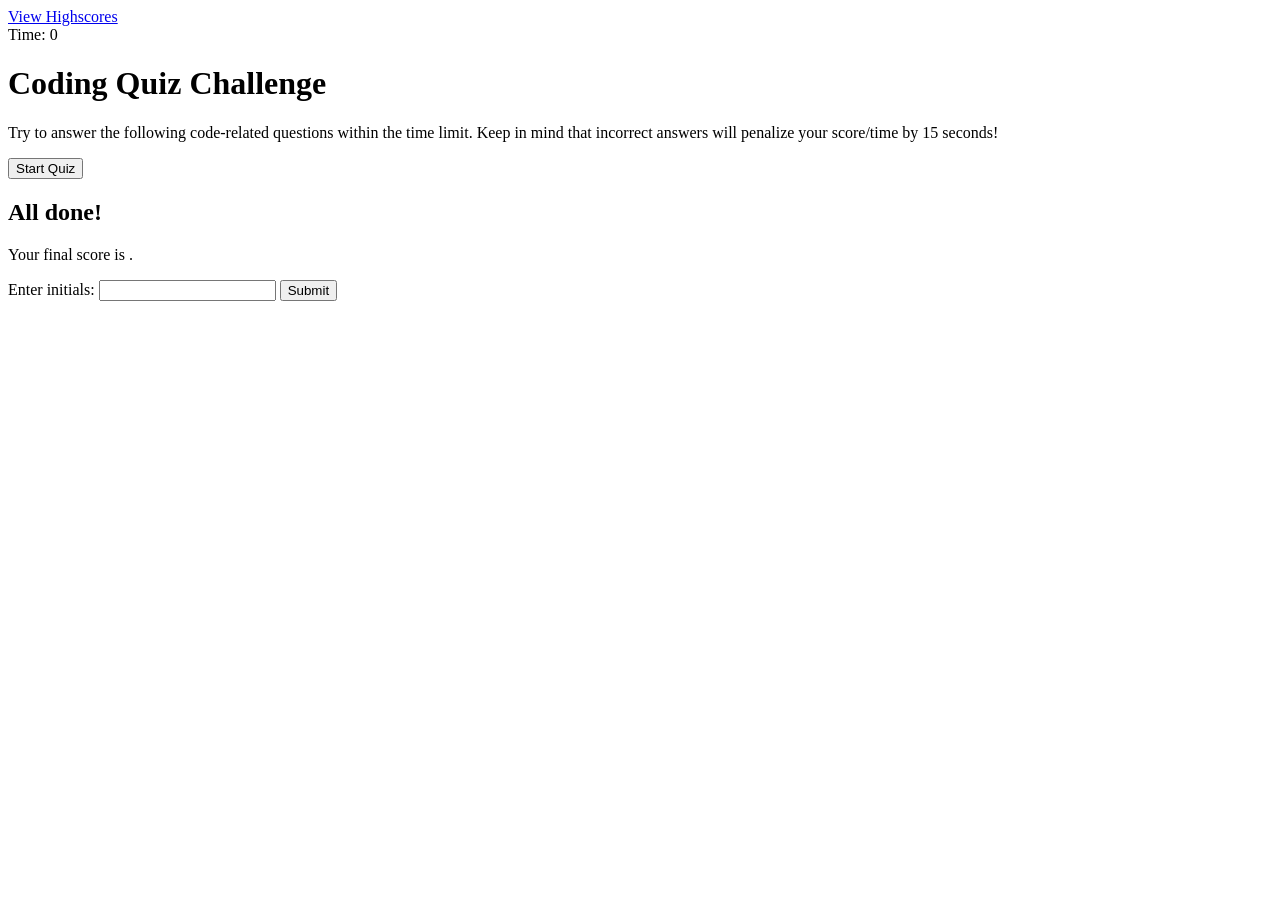
==== index.html @ 6e0b849d "added questions/evenlistener" ====
<!DOCTYPE html>
<html lang="en">
  <head>
    <meta charset="UTF-8" />
    <meta name="viewport" content="width=device-width, initial-scale=1.0" />
    <meta http-equiv="X-UA-Compatible" content="ie=edge" />
    <title>Coding Quiz</title>

    <link rel="stylesheet" href="./styles.css" />
  </head>

  <body>
    <div class="scores"><a href="highscores.html">View Highscores</a></div>

    <div class="timer">Time: <span id="time">0</span></div>

    <div class="wrapper">
      <div id="start-screen" class="start">
        <h1>Coding Quiz Challenge</h1>
        <p>
          Try to answer the following code-related questions within the time
          limit. Keep in mind that incorrect answers will penalize your
          score/time by 15 seconds!
        </p>
        <button id="start">Start Quiz</button>
      </div>

      <div id="questions" class="hide">
        <h2 id="question-title"></h2>
        <div id="choices" class="choices"></div>
      </div>

      <div id="end-screen" class="hide">
        <h2>All done!</h2>
        <p>Your final score is <span id="final-score"></span>.</p>
        <p>
          Enter initials: <input type="text" id="initials" max="3" />
          <button id="submit">Submit</button>
        </p>
      </div>

      <div id="feedback" class="feedback hide"></div>
    </div>

    <script src="script.js"></script>
  </body>
</html>
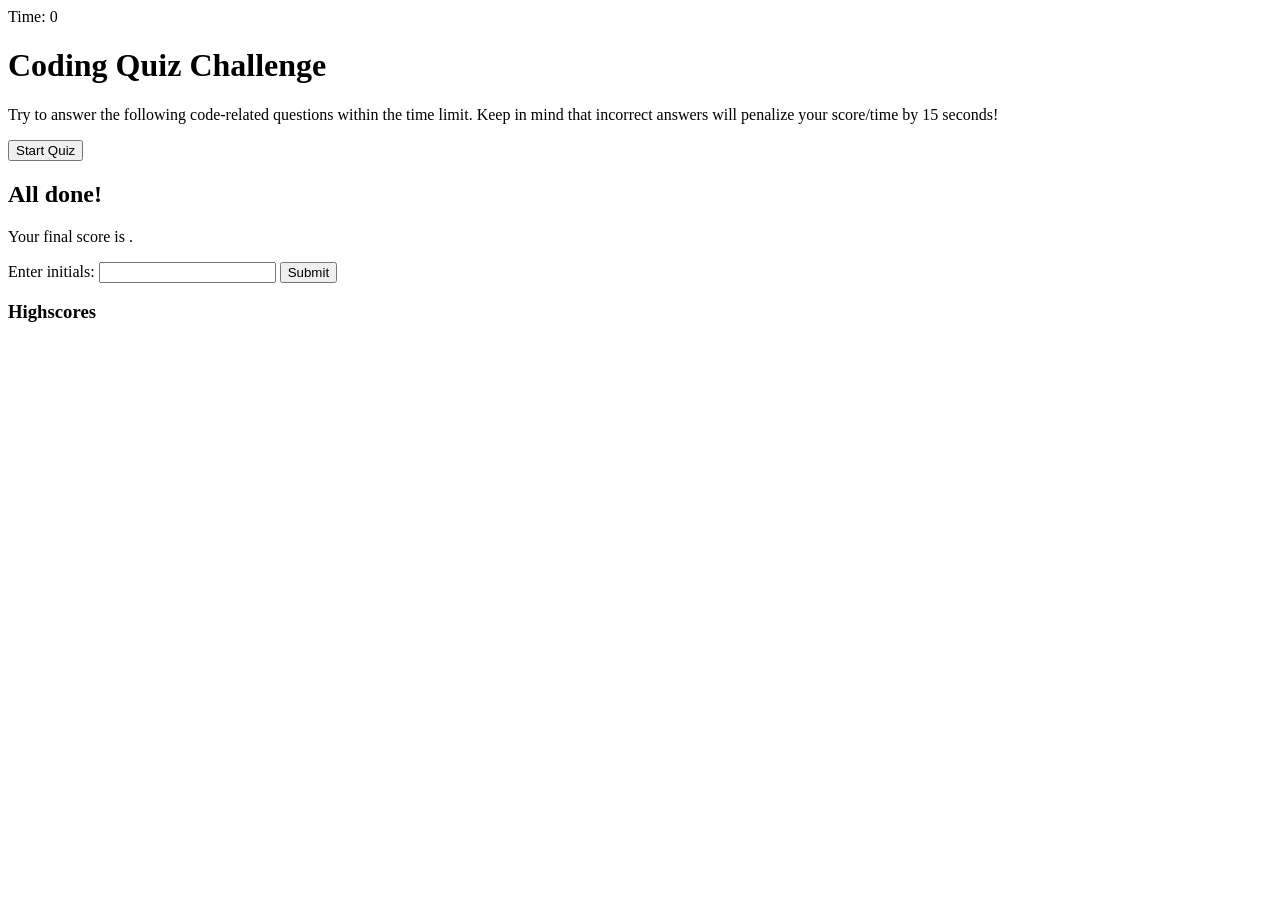
==== commit 0f435c34: "moved highscores to main page" ====
--- a/index.html
+++ b/index.html
@@ -10,7 +10,7 @@
   </head>
 
   <body>
-    <div class="scores"><a href="highscores.html">View Highscores</a></div>
+   <!-- <div class="scores"><a href="#highscores">View Highscores</a></div>  -->
 
     <div class="timer">Time: <span id="time">0</span></div>
 
@@ -38,6 +38,9 @@
           <button id="submit">Submit</button>
         </p>
       </div>
+    
+    <h3>Highscores</h3>
+      <ol id="highscores"></ol>
 
       <div id="feedback" class="feedback hide"></div>
     </div>
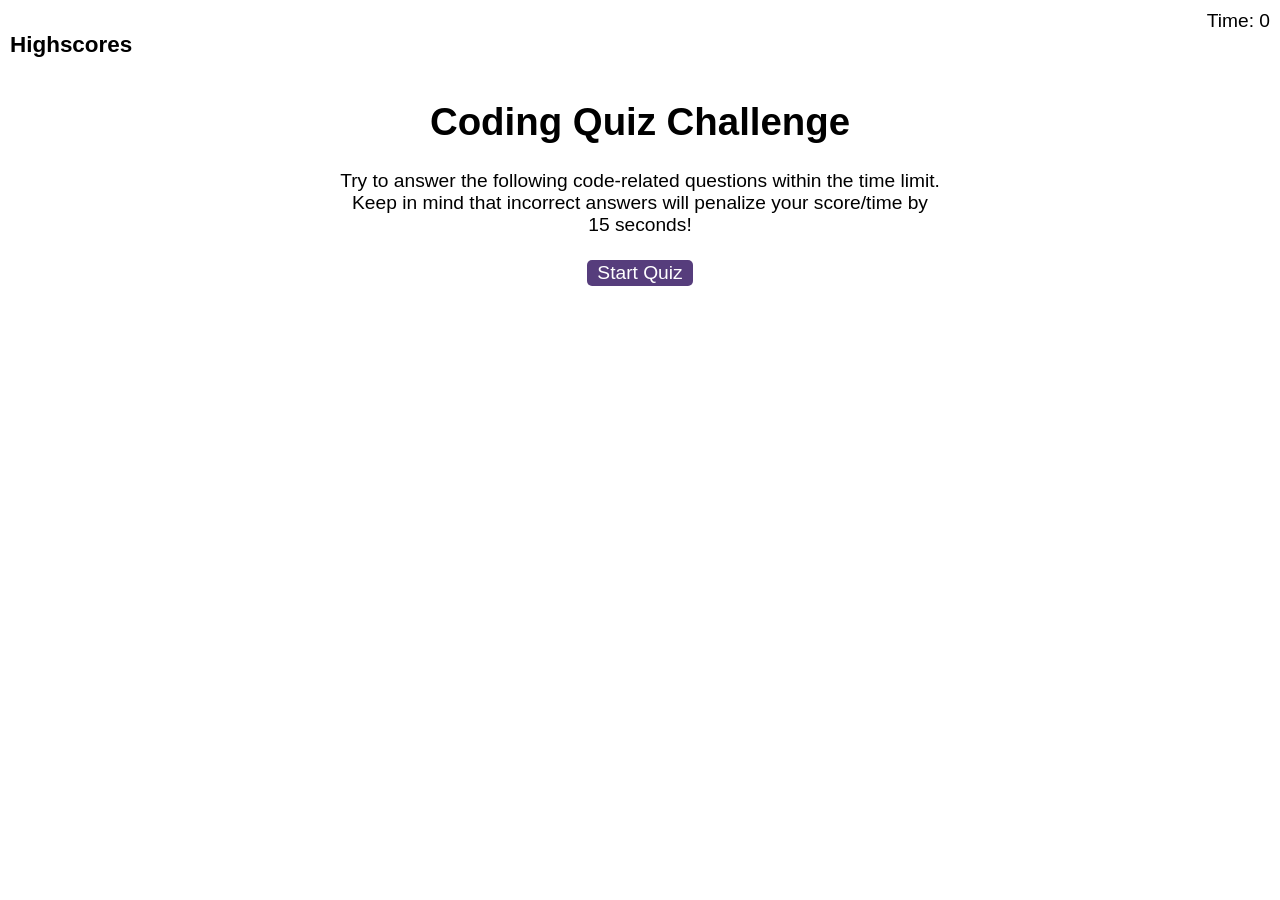
==== commit 707f0b49: "updated feedback/moved highscores" ====
--- a/index.html
+++ b/index.html
@@ -10,7 +10,7 @@
   </head>
 
   <body>
-   <!-- <div class="scores"><a href="#highscores">View Highscores</a></div>  -->
+   <!-- <div class="scores"><View Highscores></View></div>  -->
 
     <div class="timer">Time: <span id="time">0</span></div>
 
@@ -38,9 +38,12 @@
           <button id="submit">Submit</button>
         </p>
       </div>
-    
-    <h3>Highscores</h3>
-      <ol id="highscores"></ol>
+      <div  id="highscores" class="scores">
+         <h3> Highscores </h3>
+        <ol>
+
+        </ol>
+      </div>
 
       <div id="feedback" class="feedback hide"></div>
     </div>
--- a/styles.css
+++ b/styles.css
@@ -0,0 +1,93 @@
+body {
+  font-family: Arial;
+  font-size: 120%;
+}
+
+h3 {
+  text-align: right;
+}
+
+a {
+  color: #563d7c;
+  text-decoration: none;
+  transition: color 0.1s;
+}
+
+a:hover {
+  color: #8570a5;
+}
+
+button {
+  display: inline-block;
+  margin: 5px;
+  cursor: pointer;
+  font-size: 100%;
+  background-color: #563d7c;
+  border-radius: 5px;
+  padding: 2px 10px;
+  color: white;
+  border: 0;
+  transition: background-color 0.1s;
+}
+
+button:hover {
+  background-color: #8570a5;
+}
+
+.choices button {
+  display: block;
+}
+
+input[type="text"] {
+  font-size: 100%;
+}
+
+ol {
+  padding-left: 0px;
+  max-height: 400px;
+  overflow: auto;
+}
+
+li {
+  padding: 5px;
+  list-style: decimal inside none;
+}
+
+li:nth-child(odd) {
+  background-color: #f3edfc;
+}
+
+.wrapper {
+  margin: 100px auto 0 auto;
+  max-width: 600px;
+}
+
+.hide {
+  display: none;
+}
+
+.start {
+  text-align: center;
+}
+
+.scores {
+  position: absolute;
+  top: 10px;
+  left: 10px;
+}
+
+.feedback {
+  font-style: italic;
+  font-size: 120%;
+  margin-top: 20px;
+  padding-top: 10px;
+  color: gray;
+  border-top: 2px solid #ccc;
+}
+
+.timer {
+  position: absolute;
+  top: 10px;
+  right: 10px;
+}
+
